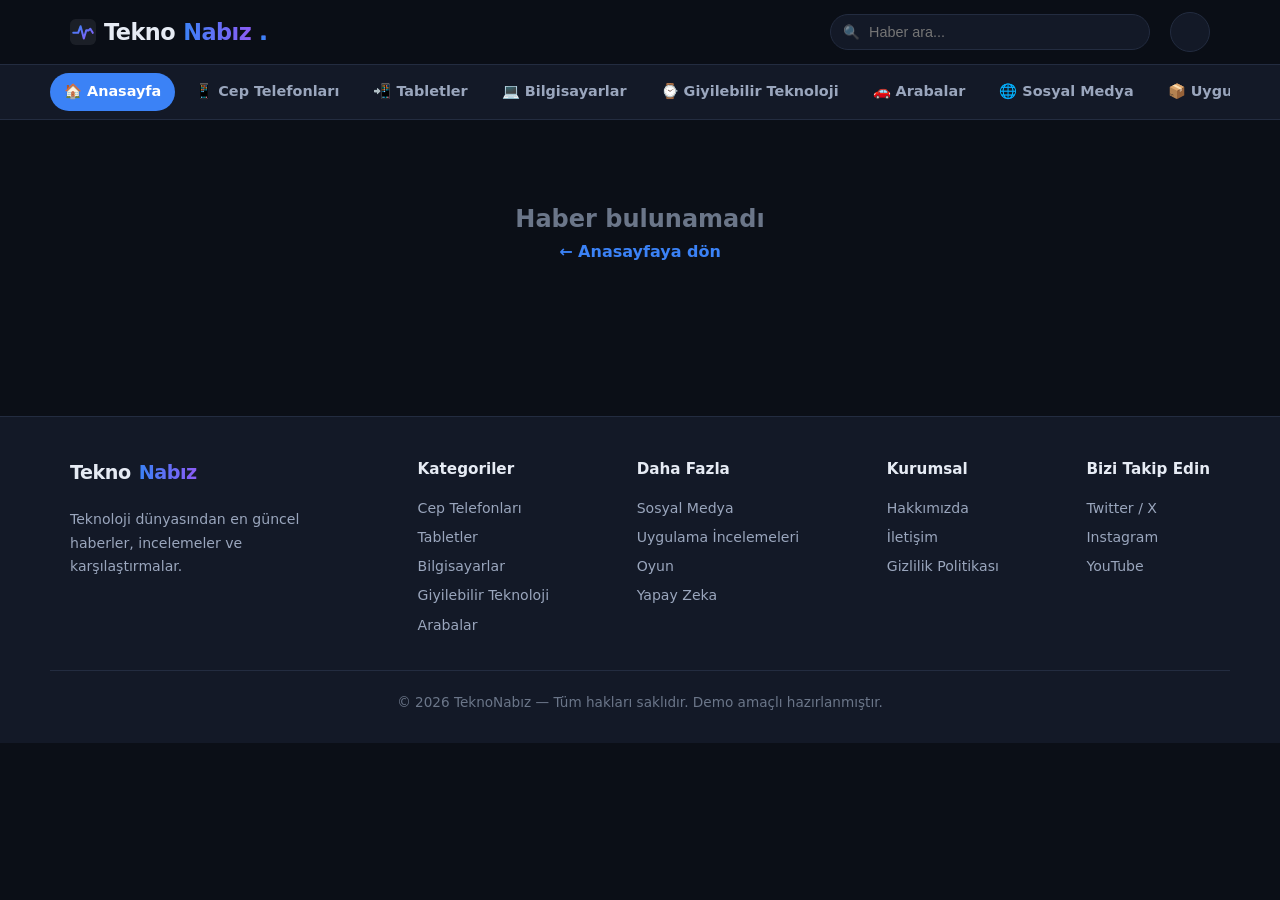
==== article.html @ 81ae5960 "TeknoNabiz teknoloji haber sitesi - ilk surum" ====
<!DOCTYPE html>
<html lang="tr">
<head>
  <meta charset="UTF-8">
  <meta name="viewport" content="width=device-width, initial-scale=1.0">
  <title>Haber — TeknoNabız</title>
  <link rel="icon" href="assets/favicon.svg" type="image/svg+xml">
  <link rel="stylesheet" href="css/style.css">
</head>
<body>
  <div id="header"></div>
  <main id="content"></main>
  <div id="footer"></div>

  <script src="js/data.js"></script>
  <script src="js/main.js"></script>
  <script>renderArticle();</script>
</body>
</html>
---- css/style.css ----
/* =========================================================
   TeknoNabız - Stil Dosyası
   ========================================================= */

:root {
  --bg:          #0b0f17;
  --bg-soft:     #131927;
  --bg-card:     #161d2e;
  --border:      #232c40;
  --text:        #e6ebf4;
  --text-soft:   #9aa6bd;
  --text-dim:    #6b7689;
  --accent:      #3b82f6;
  --accent-2:    #8b5cf6;
  --radius:      14px;
  --shadow:      0 10px 30px rgba(0,0,0,.35);
  --maxw:        1180px;
}

/* Açık tema */
html[data-theme="light"] {
  --bg:          #f4f6fb;
  --bg-soft:     #ffffff;
  --bg-card:     #ffffff;
  --border:      #e2e8f0;
  --text:        #0f172a;
  --text-soft:   #475569;
  --text-dim:    #94a3b8;
  --shadow:      0 10px 30px rgba(15,23,42,.10);
}

* { box-sizing: border-box; margin: 0; padding: 0; }

html { scroll-behavior: smooth; }

body {
  font-family: "Segoe UI", system-ui, -apple-system, Roboto, Helvetica, Arial, sans-serif;
  background: var(--bg);
  color: var(--text);
  line-height: 1.65;
  -webkit-font-smoothing: antialiased;
}

a { color: inherit; text-decoration: none; }

img { display: block; max-width: 100%; }

.container { max-width: var(--maxw); margin: 0 auto; padding: 0 20px; }

/* ---------------- Header ---------------- */
.site-header {
  position: sticky; top: 0; z-index: 50;
  background: rgba(11,15,23,.85);
  backdrop-filter: blur(12px);
  border-bottom: 1px solid var(--border);
}
.header-inner {
  display: flex; align-items: center; gap: 20px;
  height: 64px;
}
.logo {
  font-size: 1.4rem; font-weight: 800; letter-spacing: -.5px;
  white-space: nowrap; display: inline-flex; align-items: center; gap: 8px;
}
.logo-mark { flex: 0 0 auto; }
.logo span {
  background: linear-gradient(90deg, var(--accent), var(--accent-2));
  -webkit-background-clip: text; background-clip: text; color: transparent;
}
.logo .dot { color: var(--accent); }

.search-box {
  margin-left: auto; position: relative; flex: 0 1 320px;
}
.search-box input {
  width: 100%; padding: 9px 14px 9px 38px;
  background: var(--bg-soft); border: 1px solid var(--border);
  border-radius: 999px; color: var(--text); font-size: .9rem; outline: none;
  transition: border-color .2s;
}
.search-box input:focus { border-color: var(--accent); }
.search-box::before {
  content: "🔍"; position: absolute; left: 13px; top: 50%;
  transform: translateY(-50%); font-size: .85rem; opacity: .6;
}

.menu-toggle {
  display: none; background: none; border: none; color: var(--text);
  font-size: 1.5rem; cursor: pointer;
}

/* ---------------- Nav ---------------- */
.nav {
  border-bottom: 1px solid var(--border);
  background: var(--bg-soft);
}
.nav-inner {
  display: flex; gap: 6px; overflow-x: auto; padding: 8px 0;
  scrollbar-width: none;
}
.nav-inner::-webkit-scrollbar { display: none; }
.nav-link {
  white-space: nowrap; padding: 7px 14px; border-radius: 999px;
  font-size: .9rem; font-weight: 600; color: var(--text-soft);
  transition: background .2s, color .2s; flex: 0 0 auto;
}
.nav-link:hover { background: var(--bg-card); color: var(--text); }
.nav-link.active { background: var(--accent); color: #fff; }

/* ---------------- Hero ---------------- */
.hero { padding: 36px 0 12px; }
.hero-grid {
  display: grid; grid-template-columns: 1.6fr 1fr; gap: 20px;
}
.hero-main {
  position: relative; border-radius: var(--radius); overflow: hidden;
  min-height: 420px; box-shadow: var(--shadow);
}
.hero-main img { width: 100%; height: 100%; object-fit: cover; position: absolute; inset: 0; }
.hero-overlay {
  position: absolute; inset: 0;
  background: linear-gradient(to top, rgba(8,11,18,.95) 12%, rgba(8,11,18,.2) 70%);
  display: flex; flex-direction: column; justify-content: flex-end; padding: 28px;
}
.hero-main h2 { font-size: 1.9rem; line-height: 1.2; margin: 10px 0; }
.hero-main p { color: var(--text-soft); max-width: 560px; }

.hero-side { display: flex; flex-direction: column; gap: 16px; }
.hero-side .mini-card {
  display: flex; gap: 14px; background: var(--bg-card);
  border: 1px solid var(--border); border-radius: var(--radius);
  padding: 12px; transition: transform .2s, border-color .2s;
}
.hero-side .mini-card:hover { transform: translateY(-3px); border-color: var(--accent); }
.hero-side .mini-card img {
  width: 96px; height: 78px; object-fit: cover; border-radius: 10px; flex: 0 0 auto;
}
.hero-side .mini-card h3 { font-size: .98rem; line-height: 1.35; }

/* ---------------- Section ---------------- */
.section { padding: 30px 0; }
.section-head {
  display: flex; align-items: center; justify-content: space-between;
  margin-bottom: 18px;
}
.section-head h2 {
  font-size: 1.35rem; display: flex; align-items: center; gap: 10px;
}
.section-head .bar { width: 4px; height: 22px; border-radius: 4px; background: var(--accent); }
.section-head a { color: var(--accent); font-size: .9rem; font-weight: 600; }

/* ---------------- Card Grid ---------------- */
.grid {
  display: grid; grid-template-columns: repeat(auto-fill, minmax(260px, 1fr));
  gap: 20px;
}
.card {
  background: var(--bg-card); border: 1px solid var(--border);
  border-radius: var(--radius); overflow: hidden;
  display: flex; flex-direction: column;
  transition: transform .2s, border-color .2s, box-shadow .2s;
}
.card:hover { transform: translateY(-5px); border-color: var(--accent); box-shadow: var(--shadow); }
.card-img { aspect-ratio: 16/10; overflow: hidden; }
.card-img img { width: 100%; height: 100%; object-fit: cover; transition: transform .4s; }
.card:hover .card-img img { transform: scale(1.06); }
.card-body { padding: 16px; display: flex; flex-direction: column; gap: 8px; flex: 1; }
.card-body h3 { font-size: 1.05rem; line-height: 1.35; }
.card-body p { color: var(--text-soft); font-size: .9rem; }
.card-meta {
  margin-top: auto; display: flex; align-items: center; gap: 10px;
  font-size: .78rem; color: var(--text-dim); padding-top: 6px;
}

.chip {
  display: inline-flex; align-items: center; gap: 5px;
  font-size: .72rem; font-weight: 700; text-transform: uppercase;
  letter-spacing: .4px; padding: 4px 10px; border-radius: 999px;
  background: rgba(59,130,246,.15); color: var(--accent); width: fit-content;
}

/* ---------------- Article page ---------------- */
.article-wrap { max-width: 760px; margin: 0 auto; padding: 36px 20px 60px; }
.article-wrap .chip { margin-bottom: 16px; }
.article-wrap h1 { font-size: 2.1rem; line-height: 1.2; margin-bottom: 14px; }
.article-meta {
  display: flex; flex-wrap: wrap; gap: 16px; color: var(--text-dim);
  font-size: .9rem; padding-bottom: 22px; border-bottom: 1px solid var(--border);
  margin-bottom: 22px;
}
.article-hero { border-radius: var(--radius); overflow: hidden; margin-bottom: 26px; }
.article-hero img { width: 100%; max-height: 440px; object-fit: cover; }
.article-body p { margin-bottom: 18px; font-size: 1.08rem; color: #d4dcea; }
.article-tags { display: flex; flex-wrap: wrap; gap: 8px; margin-top: 28px; }
.tag {
  font-size: .8rem; padding: 5px 12px; background: var(--bg-soft);
  border: 1px solid var(--border); border-radius: 999px; color: var(--text-soft);
}
.back-link { color: var(--accent); font-weight: 600; display: inline-block; margin-bottom: 20px; }

/* ---------------- Page header (category) ---------------- */
.page-head { padding: 40px 0 10px; }
.page-head h1 { font-size: 2rem; display: flex; align-items: center; gap: 12px; }
.page-head p { color: var(--text-soft); margin-top: 8px; }

/* ---------------- Footer ---------------- */
.site-footer {
  border-top: 1px solid var(--border); background: var(--bg-soft);
  margin-top: 50px; padding: 40px 0 30px;
}
.footer-grid { display: flex; flex-wrap: wrap; gap: 40px; justify-content: space-between; }
.footer-col h4 { margin-bottom: 12px; font-size: .95rem; }
.footer-col a { display: block; color: var(--text-soft); font-size: .88rem; padding: 3px 0; }
.footer-col a:hover { color: var(--accent); }
.footer-bottom {
  margin-top: 30px; padding-top: 20px; border-top: 1px solid var(--border);
  color: var(--text-dim); font-size: .85rem; text-align: center;
}

.empty-state { text-align: center; padding: 80px 20px; color: var(--text-dim); }

/* ---------------- Responsive ---------------- */
/* ---------------- Tema değiştirici ---------------- */
.theme-toggle {
  background: var(--bg-soft); border: 1px solid var(--border);
  color: var(--text); width: 40px; height: 40px; border-radius: 50%;
  font-size: 1.05rem; cursor: pointer; flex: 0 0 auto;
  display: flex; align-items: center; justify-content: center;
  transition: background .2s, transform .2s;
}
.theme-toggle:hover { background: var(--bg-card); transform: rotate(20deg); }

/* ---------------- Home layout (içerik + yan sütun) ---------------- */
.home-layout { display: grid; grid-template-columns: 1fr 320px; gap: 36px; }
@media (max-width: 920px) { .home-layout { grid-template-columns: 1fr; } }

.sidebar { display: flex; flex-direction: column; gap: 26px; }
.widget {
  background: var(--bg-card); border: 1px solid var(--border);
  border-radius: var(--radius); padding: 20px;
}
.widget h3 {
  font-size: 1.05rem; margin-bottom: 16px; display: flex; align-items: center; gap: 8px;
  padding-bottom: 12px; border-bottom: 1px solid var(--border);
}

/* En çok okunanlar listesi */
.popular-item { display: flex; gap: 14px; align-items: center; padding: 10px 0; }
.popular-item + .popular-item { border-top: 1px solid var(--border); }
.popular-rank {
  font-size: 1.5rem; font-weight: 800; color: var(--accent);
  flex: 0 0 auto; width: 30px; text-align: center; opacity: .85;
}
.popular-item h4 { font-size: .92rem; line-height: 1.35; font-weight: 600; }
.popular-item .views { font-size: .75rem; color: var(--text-dim); margin-top: 3px; }
.popular-item:hover h4 { color: var(--accent); }

/* Kategori bulutu */
.cat-cloud { display: flex; flex-wrap: wrap; gap: 8px; }
.cat-cloud a {
  font-size: .82rem; padding: 6px 12px; border-radius: 999px;
  background: var(--bg-soft); border: 1px solid var(--border); color: var(--text-soft);
  transition: background .2s, color .2s;
}
.cat-cloud a:hover { background: var(--accent); color: #fff; border-color: var(--accent); }

/* ---------------- Bülten kutusu ---------------- */
.newsletter {
  background: linear-gradient(135deg, var(--accent), var(--accent-2));
  border-radius: var(--radius); padding: 30px; text-align: center; color: #fff;
}
.newsletter h3 { font-size: 1.3rem; margin-bottom: 6px; }
.newsletter p { opacity: .92; margin-bottom: 16px; font-size: .92rem; }
.newsletter form { display: flex; gap: 8px; max-width: 420px; margin: 0 auto; }
.newsletter input {
  flex: 1; padding: 11px 16px; border-radius: 999px; border: none;
  font-size: .9rem; outline: none;
}
.newsletter button {
  padding: 11px 20px; border-radius: 999px; border: none; cursor: pointer;
  background: #0b0f17; color: #fff; font-weight: 700; font-size: .9rem;
  transition: transform .2s;
}
.newsletter button:hover { transform: scale(1.04); }
.newsletter .ok { margin-top: 12px; font-weight: 600; }
@media (max-width: 520px) { .newsletter form { flex-direction: column; } }

/* ---------------- Beğeni / Paylaş çubuğu ---------------- */
.action-bar {
  display: flex; gap: 10px; flex-wrap: wrap; align-items: center;
  padding: 18px 0; margin: 22px 0; border-top: 1px solid var(--border);
  border-bottom: 1px solid var(--border);
}
.action-bar .label { color: var(--text-dim); font-size: .85rem; margin-right: 4px; }
.act-btn {
  display: inline-flex; align-items: center; gap: 7px; cursor: pointer;
  padding: 8px 16px; border-radius: 999px; font-size: .88rem; font-weight: 600;
  background: var(--bg-soft); border: 1px solid var(--border); color: var(--text);
  transition: background .2s, border-color .2s, transform .15s;
}
.act-btn:hover { border-color: var(--accent); transform: translateY(-2px); }
.act-btn.liked { background: rgba(239,68,68,.15); border-color: #ef4444; color: #ef4444; }
.act-btn.x   { color: #1d9bf0; }
.act-btn.wa  { color: #25d366; }
.act-btn.cp  { color: var(--accent); }

/* ---------------- Yorumlar ---------------- */
.comments-wrap { max-width: 760px; margin: 10px auto 0; padding: 10px 20px 40px; }
.comments-title { font-size: 1.3rem; margin-bottom: 18px; }
.comment-form { display: flex; flex-direction: column; gap: 10px; margin-bottom: 26px; }
.comment-form input, .comment-form textarea {
  background: var(--bg-soft); border: 1px solid var(--border); border-radius: 10px;
  padding: 11px 14px; color: var(--text); font-size: .92rem; font-family: inherit; outline: none;
  resize: vertical;
}
.comment-form input:focus, .comment-form textarea:focus { border-color: var(--accent); }
.comment-form button {
  align-self: flex-start; background: var(--accent); color: #fff; border: none;
  padding: 10px 22px; border-radius: 999px; font-weight: 700; font-size: .9rem; cursor: pointer;
  transition: transform .15s, filter .2s;
}
.comment-form button:hover { transform: translateY(-2px); filter: brightness(1.1); }
.no-comment { color: var(--text-dim); padding: 14px 0; }
.comment {
  background: var(--bg-card); border: 1px solid var(--border);
  border-radius: 12px; padding: 14px 16px; margin-bottom: 12px;
}
.comment-head { display: flex; align-items: center; gap: 10px; margin-bottom: 8px; }
.comment-avatar {
  width: 32px; height: 32px; border-radius: 50%; flex: 0 0 auto;
  display: flex; align-items: center; justify-content: center; font-weight: 700; color: #fff;
  background: linear-gradient(135deg, var(--accent), var(--accent-2)); font-size: .9rem;
}
.comment-head strong { font-size: .95rem; }
.comment-date { color: var(--text-dim); font-size: .78rem; margin-left: auto; }
.comment p { color: var(--text-soft); font-size: .95rem; white-space: pre-wrap; }

/* ---------------- İçerik sayfası (Hakkımızda/İletişim) ---------------- */
.page-content { max-width: 760px; margin: 0 auto; padding: 30px 20px 50px; }
.page-content h2 { font-size: 1.3rem; margin: 26px 0 12px; }
.page-content p { color: var(--text-soft); margin-bottom: 14px; }
.page-content ul { color: var(--text-soft); margin: 0 0 16px 20px; }
.page-content li { margin-bottom: 6px; }
.value-grid { display: grid; grid-template-columns: repeat(auto-fit, minmax(200px, 1fr)); gap: 16px; margin: 20px 0; }
.value-card { background: var(--bg-card); border: 1px solid var(--border); border-radius: 12px; padding: 18px; }
.value-card .ic { font-size: 1.6rem; }
.value-card h3 { margin: 8px 0 6px; font-size: 1.05rem; }
.value-card p { font-size: .88rem; margin: 0; }
.contact-ok { background: rgba(16,185,129,.15); border: 1px solid #10b981; color: #10b981;
  padding: 14px; border-radius: 10px; margin-top: 14px; font-weight: 600; }

/* ---------------- Animasyon ---------------- */
@keyframes fadeUp { from { opacity: 0; transform: translateY(16px); } to { opacity: 1; transform: none; } }
.reveal { opacity: 0; }
.reveal.in { animation: fadeUp .5s ease forwards; }
.grid > .reveal { display: flex; }   /* sarmalayıcı kart yüksekliğini korusun */

/* Scroll progress bar (haber sayfası) */
.read-progress {
  position: fixed; top: 0; left: 0; height: 3px; width: 0;
  background: linear-gradient(90deg, var(--accent), var(--accent-2));
  z-index: 100; transition: width .1s linear;
}

/* ---------------- Responsive ---------------- */
@media (max-width: 820px) {
  .hero-grid { grid-template-columns: 1fr; }
  .hero-main { min-height: 320px; }
  .hero-main h2 { font-size: 1.5rem; }
  .search-box { flex: 0 1 180px; }
  .article-wrap h1 { font-size: 1.6rem; }
}
@media (max-width: 600px) {
  .search-box { display: none; }
}
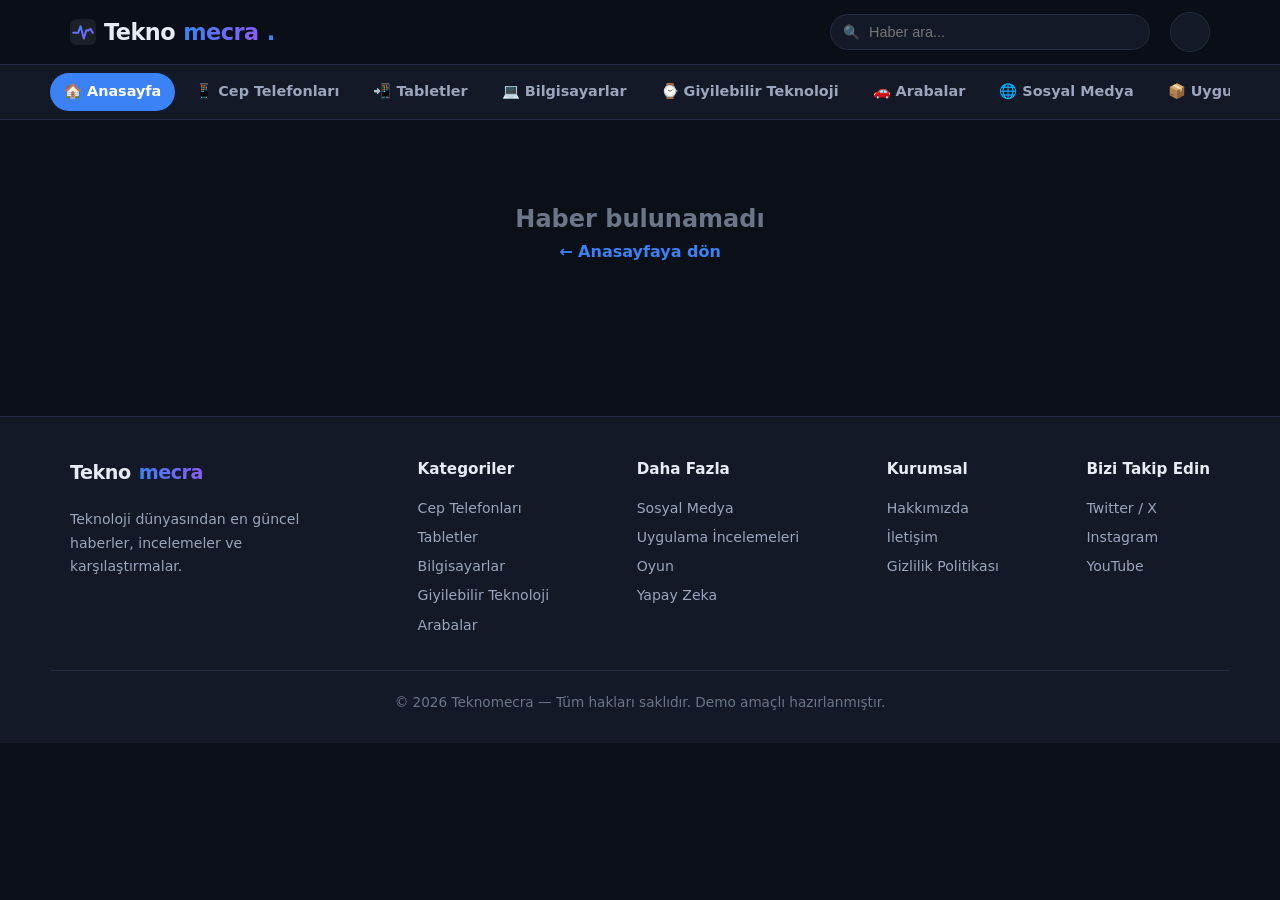
==== commit 75f9fc3d: "Yeniden adlandirma: TeknoNabiz -> Teknomecra (logo, basliklar, footer, dokumanlar)" ====
--- a/article.html
+++ b/article.html
@@ -3,7 +3,7 @@
 <head>
   <meta charset="UTF-8">
   <meta name="viewport" content="width=device-width, initial-scale=1.0">
-  <title>Haber — TeknoNabız</title>
+  <title>Haber — Teknomecra</title>
   <link rel="icon" href="assets/favicon.svg" type="image/svg+xml">
   <link rel="stylesheet" href="css/style.css">
 </head>
--- a/css/style.css
+++ b/css/style.css
@@ -1,5 +1,5 @@
 /* =========================================================
-   TeknoNabız - Stil Dosyası
+   Teknomecra - Stil Dosyası
    ========================================================= */
 
 :root {
